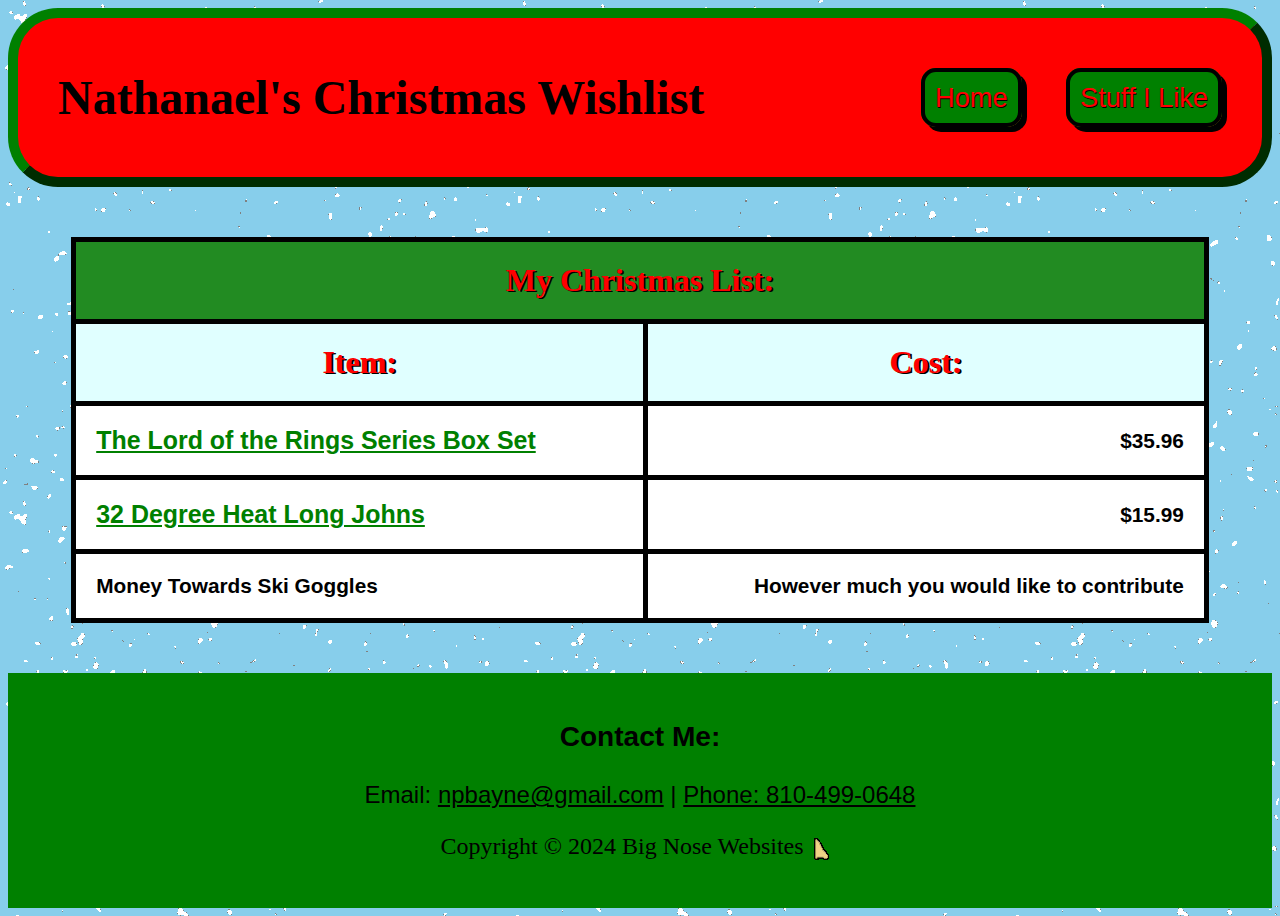
==== index.html @ c1800df8 "Adding Christmas Wishlist files" ====
<!DOCTYPE html>
<html lang="en">
<head>
   <meta charset="utf-8">
   <meta name="description" content="This is the site where I post my Christmas list every year. (And my birthday list, etc.)">
   <title>Nathanael's Christmas Wishlist</title>
   <link rel="stylesheet" type="text/css" href="ChristmasCSS.css">
   <link rel="icon" type="image/x-icon" href="assets/favicon.ico">
   <style type="text/css"> 
	   table {border-collapse: collapse;
	          margin-right: auto;
			  margin-left: auto;
			  margin-top: 50px;
			  margin-bottom: 50px;
			  width: 90%;
	          }
			  
	    th, td {border: 5px solid black;
		        padding: 20px;
				font-family: Arial, "sans-serif";
				font-size: 1.3em;
				font-weight: bold;
				background-color: white;}
				
	    th {color: red;
		    font-family: "Times New Roman", serif;
			font-size: 2em;
			font-weight: bold;
			text-shadow: 2px 1px black;
			background-color: forestgreen;}
				
	    th.sub {background-color: lightcyan;}
				
		td > a:link {outline: 0px;
		             color: black;
					 font-family: Arial, "sans-serif";
					 font-size: 1.2em;
					 color: green;}
					 
		td > a:visited {color: green;}
		
		td.cost {text-align: right;}
		
		@media screen and (max-width:  1120px) {
		    header {display: flex;
			        flex-direction: column;
			        justify-content: center;
					}
					
			nav {padding-bottom: 20px;}
		    }
			
		@media screen and (max-width: 760px) {
		
		    header {text-align: center;
			        font-size: 0.8em;}
					}
   </style>
</head>

<body>
<!--this is a comment for mark-up-->
   <header>
        <h1>Nathanael's Christmas Wishlist</h1>
		
		<nav>
		    <a class="nav" href="ChristmasWishlist.html">Home</a> <a class="nav" href="About.html">Stuff I Like</a>
		</nav>
   </header>

   <main>
      <article>
	      <table>
		      <tr>
		          <th colspan="2">My Christmas List:</th>
			  </tr>
			  
			  <tr>
		          <th id="item" class="sub">Item:</th>
				  <th id="cost" class="sub">Cost:</th>
			  </tr>
			  
			  <tr>
		          <td><a href="https://www.barnesandnoble.com/w/jrr-tolkien-4-book-boxed-set-j-r-r-tolkien/1137493637?ean=9780345538376" target="_blank">The Lord of the Rings Series Box Set</a></td>
				  <td class="cost">$35.96</td>
			  </tr>
			  
			  <tr>
		          <td><a href="https://www.costco.com/32-degrees-mens-heat-pant-2-pack.product.100508321.html" target="_blank">32 Degree Heat Long Johns</td>
				  <td class="cost">$15.99</td>
			  </tr>
			  
			  <tr>
		          <td>Money Towards Ski Goggles</td>
				  <td class="cost">However much you would like to contribute</td>
			  </tr>
		  </table>
      </article>
   </main>	  
   <footer>
       <h3 class="contact">Contact Me:</h3>
       <p class="contact">Email: <a title="Email Me" href="mailto:npbayne@gmail.com">npbayne@gmail.com</a>  |  <a title="Text Me" href="tel:810-499-0648">Phone: 810-499-0648</a></p>
       <p id="copyright">Copyright &copy;&nbsp;2024 Big Nose Websites <img id="nose" src="assets/Nose.png" alt="big nose"></p>
   </footer>
</body>
</html>
---- ChristmasCSS.css ----
* {box-sizing: border-box;}

@font-face {font-family: TitleFont;
            src: url(OLDENGL.ttf);}

body {background-color: skyblue;
      background-image: url(assets/Snowing.gif);}

header {display: flex;
        flex-direction: row;
		align-items: center;
		justify-content: space-between;
	    font-family: Arial;
        text-align: justify;
	    color: black;
	    background-color: red;
	    border: 10px outset green;
	    border-radius: 50px;
	    margin-right: auto;
	    margin-left: auto;
        padding: 20px;}

a.nav {color: black;
       font-family: Arial, "sans-serif";
	   font-size: 1.7em;
	   background-color: green;
	   padding: 10px;
       border-radius: 15px;
	   text-decoration: none;
	   outline: 0px;
	   margin: 20px;
	   box-shadow: 5px 5px black;
	   border: 4px solid black;
	   color: red;
	   text-shadow: 1px 1px black;}
	   
a.nav:hover {box-shadow: none;}

h1 {font-family: TitleFont;
    font-size: 3em;
	color: black;
	padding-left: 20px;}
	
footer {background-color: green;
        padding: 20px;
		font-family: TitleFont;
		font-size: 1.5em;
		text-align: center;
        }
		
	#nose {vertical-align: middle;}
	
	.contact {font-family: Arial;}
	
	p > a:link {color: black;
	            }
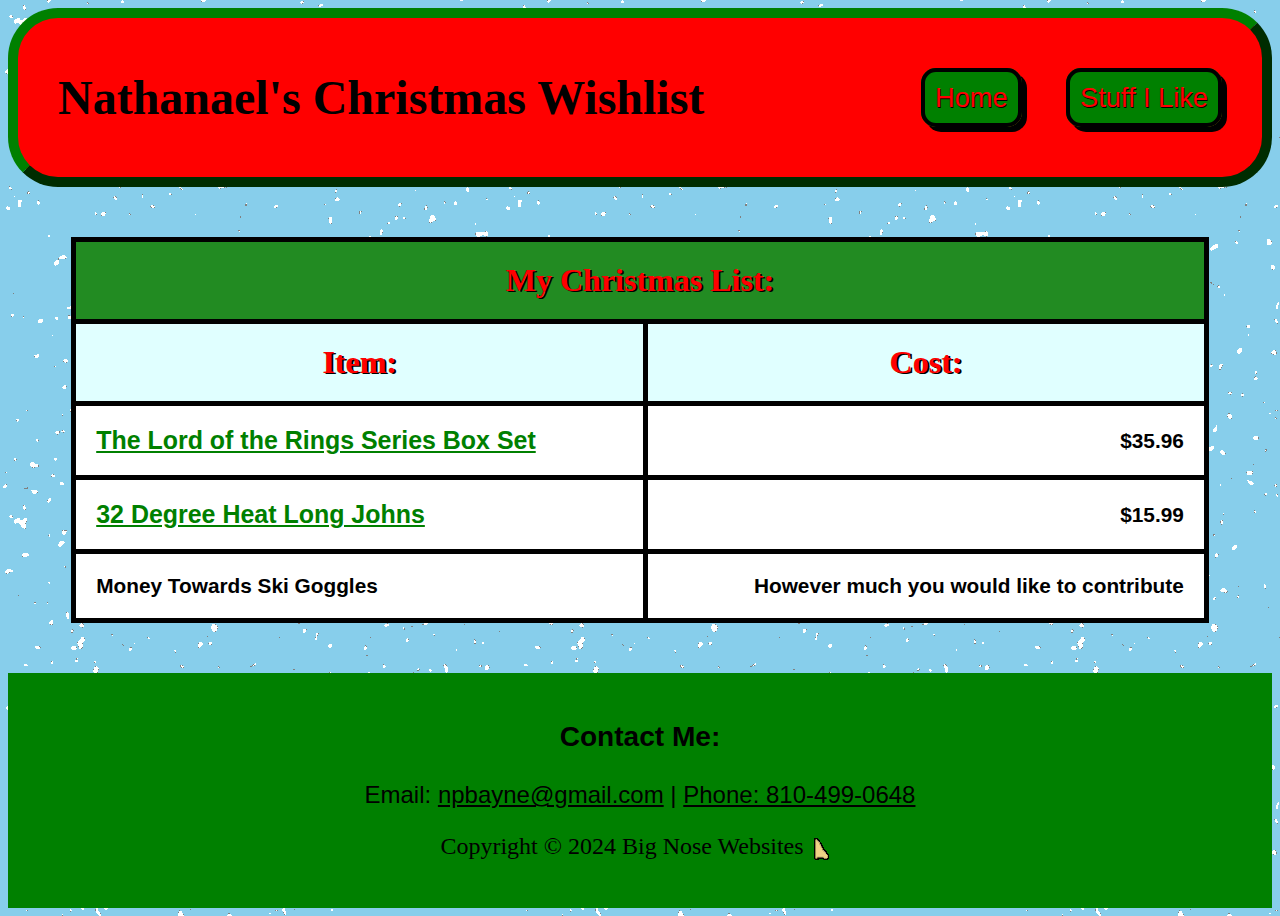
==== commit 34857659: "trying to fix favicon error" ====
--- a/index.html
+++ b/index.html
@@ -5,7 +5,7 @@
    <meta name="description" content="This is the site where I post my Christmas list every year. (And my birthday list, etc.)">
    <title>Nathanael's Christmas Wishlist</title>
    <link rel="stylesheet" type="text/css" href="ChristmasCSS.css">
-   <link rel="icon" type="image/x-icon" href="assets/favicon.ico">
+   <link rel="icon" type="image/x-icon" href="/assets/Favicon.ico">
    <style type="text/css"> 
 	   table {border-collapse: collapse;
 	          margin-right: auto;
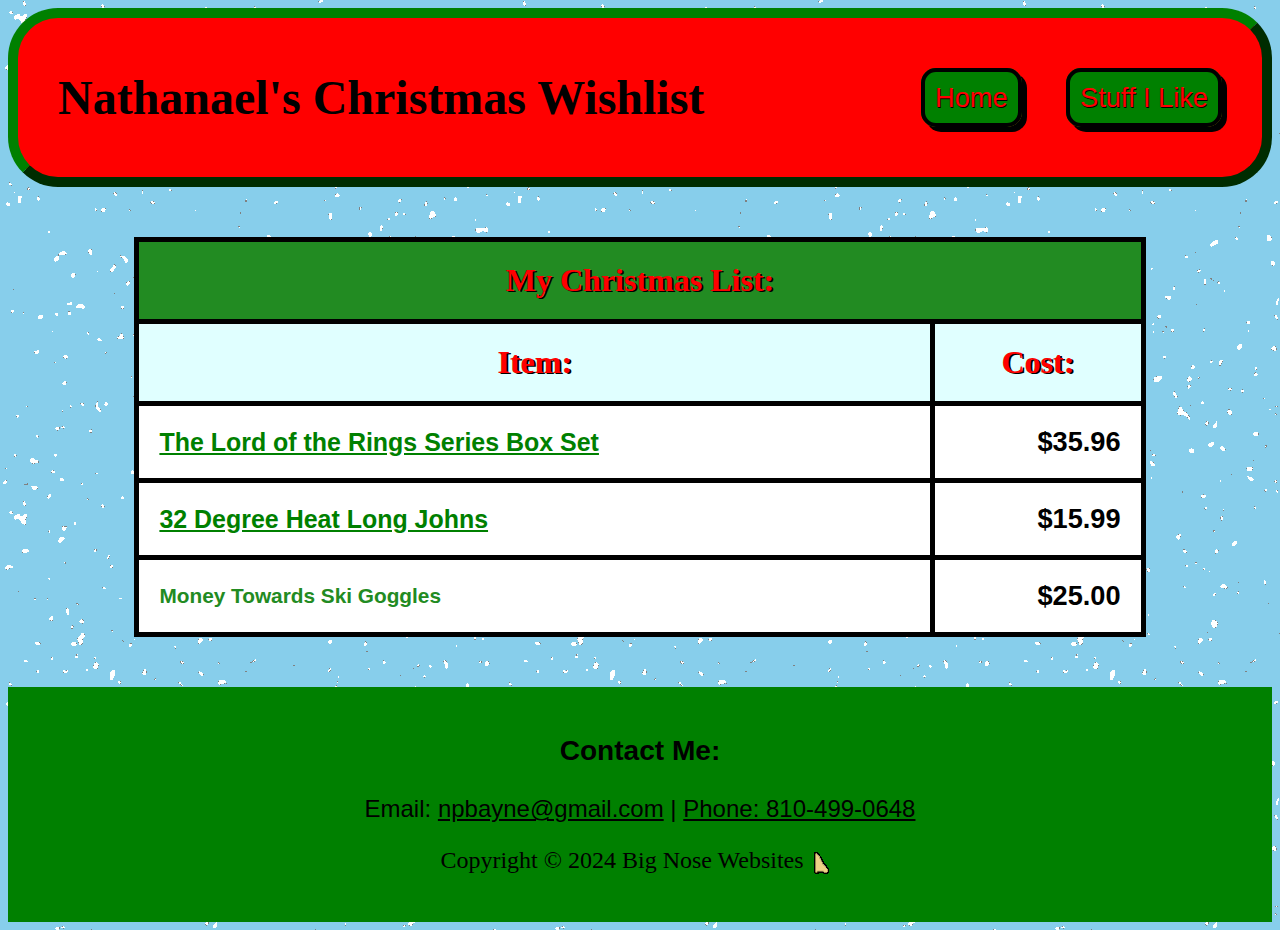
==== commit 4f9f18f9: "committing changed table" ====
--- a/index.html
+++ b/index.html
@@ -3,16 +3,17 @@
 <head>
    <meta charset="utf-8">
    <meta name="description" content="This is the site where I post my Christmas list every year. (And my birthday list, etc.)">
+   <meta name="viewport" content="width=device-width, initial-scale=1" />
    <title>Nathanael's Christmas Wishlist</title>
    <link rel="stylesheet" type="text/css" href="ChristmasCSS.css">
-   <link rel="icon" type="image/x-icon" href="/assets/Favicon.ico">
+   <link rel="icon" type="image/x-icon" href="assets/Favicon.ico">
    <style type="text/css"> 
 	   table {border-collapse: collapse;
 	          margin-right: auto;
 			  margin-left: auto;
 			  margin-top: 50px;
 			  margin-bottom: 50px;
-			  width: 90%;
+			  width: 80%;
 	          }
 			  
 	    th, td {border: 5px solid black;
@@ -24,10 +25,12 @@
 				
 	    th {color: red;
 		    font-family: "Times New Roman", serif;
+			font-weight: bold;
 			font-size: 2em;
-			font-weight: bold;
 			text-shadow: 2px 1px black;
 			background-color: forestgreen;}
+			
+	    td:nth-child(odd) {color: forestgreen;}
 				
 	    th.sub {background-color: lightcyan;}
 				
@@ -39,7 +42,8 @@
 					 
 		td > a:visited {color: green;}
 		
-		td.cost {text-align: right;}
+		td.cost {text-align: right;
+		         font-size: 1.7em;}
 		
 		@media screen and (max-width:  1120px) {
 		    header {display: flex;
@@ -55,6 +59,22 @@
 		    header {text-align: center;
 			        font-size: 0.8em;}
 					}
+					
+		@media screen and (max-width: 770px) {
+		
+		    table, tr, th, td {display: block;
+			                   margin-right: auto;
+							   margin-left: auto;
+							   border-bottom: none;
+			                   }
+							   
+			tr:nth-child(5) {border-bottom: 5px solid black;}
+							   
+			tr:nth-child(2) {display: none;}
+			
+			td.cost {text-align: right;}
+			
+			}
    </style>
 </head>
 
@@ -64,7 +84,7 @@
         <h1>Nathanael's Christmas Wishlist</h1>
 		
 		<nav>
-		    <a class="nav" href="ChristmasWishlist.html">Home</a> <a class="nav" href="About.html">Stuff I Like</a>
+		    <a class="nav" href="index.html">Home</a> <a class="nav" href="About.html">Stuff I Like</a>
 		</nav>
    </header>
 
@@ -92,7 +112,7 @@
 			  
 			  <tr>
 		          <td>Money Towards Ski Goggles</td>
-				  <td class="cost">However much you would like to contribute</td>
+				  <td class="cost">$25.00</td>
 			  </tr>
 		  </table>
       </article>
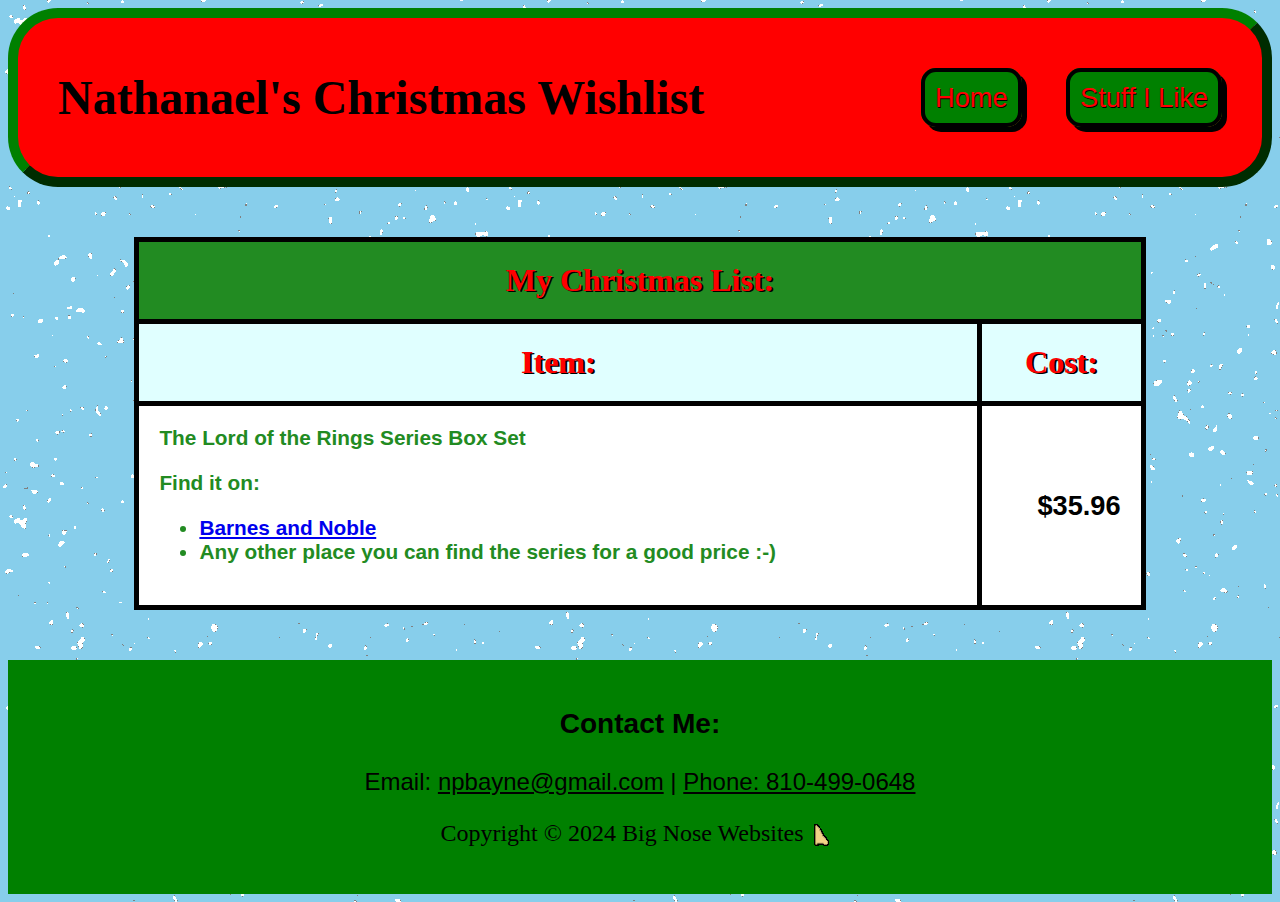
==== commit b76e4c46: "changed the website and edited the list" ====
--- a/index.html
+++ b/index.html
@@ -101,18 +101,13 @@
 			  </tr>
 			  
 			  <tr>
-		          <td><a href="https://www.barnesandnoble.com/w/jrr-tolkien-4-book-boxed-set-j-r-r-tolkien/1137493637?ean=9780345538376" target="_blank">The Lord of the Rings Series Box Set</a></td>
+		          <td>The Lord of the Rings Series Box Set<br>
+				      <p>Find it on:</p>
+					  <ul>
+						  <li><a href="https://www.barnesandnoble.com/w/jrr-tolkien-4-book-boxed-set-j-r-r-tolkien/1137493637?ean=9780345538376" target="_blank">Barnes and Noble</a></li>
+						  <li>Any other place you can find the series for a good price :-)</li>
+					  </ul></td>
 				  <td class="cost">$35.96</td>
-			  </tr>
-			  
-			  <tr>
-		          <td><a href="https://www.costco.com/32-degrees-mens-heat-pant-2-pack.product.100508321.html" target="_blank">32 Degree Heat Long Johns</td>
-				  <td class="cost">$15.99</td>
-			  </tr>
-			  
-			  <tr>
-		          <td>Money Towards Ski Goggles</td>
-				  <td class="cost">$25.00</td>
 			  </tr>
 		  </table>
       </article>
